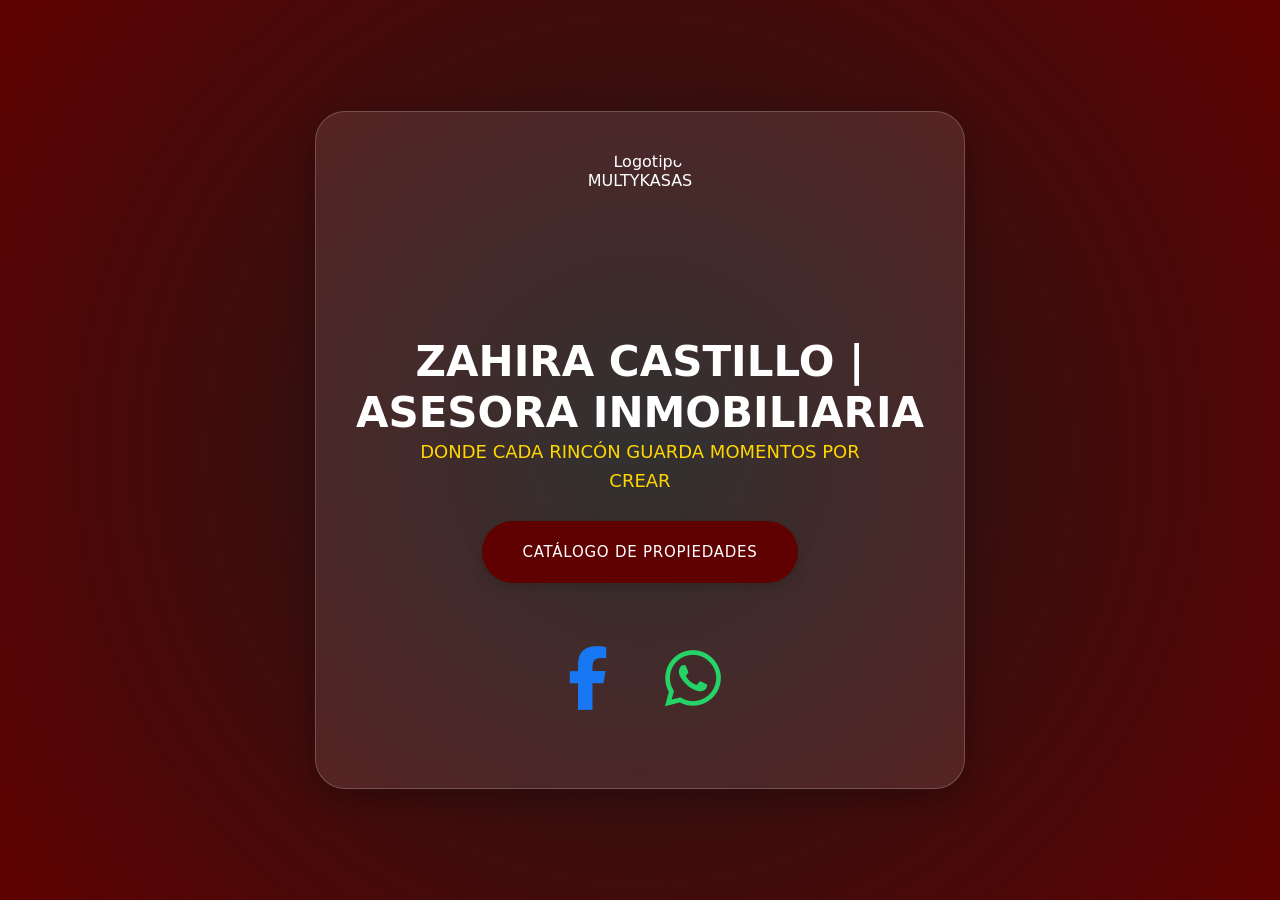
==== index.html @ 3eb7294c "Add files via upload" ====
<!DOCTYPE html>
<html lang="es">

<head>
    <meta charset="UTF-8">
    <meta name="viewport" content="width=device-width, initial-scale=1.0">

    <title>ZAHIRA CASTILLO </title>
    <meta name="description" content="Asesoría profesional en bienes raíces.">
    <link rel="canonical" href="https://zahiramultykasas.github.io/">

    <link rel="preconnect" href="https://fonts.googleapis.com">
    <link rel="preconnect" href="https://fonts.gstatic.com" crossorigin>

    <meta property="og:type" content="website">
    <meta property="og:url" content="https://zahiramultykasas.github.io/">
    <meta property="og:title" content="ZAHIRA CASTILLO | ASESORA INMOBILIARIA ">
    <meta property="og:description" content="Asesoría profesional en bienes raíces. Propiedades de alto valor.">
    <meta property="og:image" content="https://zahiramultykasas.github.io/ASSETS/IMAGES/LOGO MULTYKASAS.jpg">
    <link rel="icon" href="ASSETS/IMAGES/LOGO MULTYKASAS.jpg" type="image/jpeg">

    <link rel="stylesheet" href="https://cdnjs.cloudflare.com/ajax/libs/font-awesome/6.5.1/css/all.min.css">

    <link rel="stylesheet" href="styles.css">

    <!-- Google tag (gtag.js) -->
    <script async src="https://www.googletagmanager.com/gtag/js?id=G-34GCWCK37X"></script>
    <script>
        window.dataLayer = window.dataLayer || [];
        function gtag() { dataLayer.push(arguments); }
        gtag('js', new Date());

        gtag('config', 'G-34GCWCK37X');
    </script>
</head>

<body>
    <!-- Video de fondo -->
    <video class="video-background" autoplay loop muted playsinline>
        <source src="ASSETS/VIDEO/VIDEO 1.mp4" type="video/mp4">
    </video>

    <main class="main-container">
        <article class="profile-card">

            <div class="profile-header">
                <img src="ASSETS/IMAGES/LOGO MULTYKASAS.jpg" alt="Logotipo MULTYKASAS" class="profile-logo"
                    fetchpriority="high" decoding="async">
            </div>

            <div class="profile-body">
                <h1 class="profile-title">ZAHIRA CASTILLO | ASESORA INMOBILIARIA </h1>
                <p class="profile-description">
                    DONDE CADA RINCÓN GUARDA MOMENTOS POR CREAR
                </p>
            </div>

            <div class="profile-cta">
                <a href="listado.html" class="cta-button" target="_blank" rel="noopener noreferrer">
                    CATÁLOGO DE PROPIEDADES
                </a>
            </div>

            <nav class="social-bar">
                <a href="https://www.facebook.com/profile.php?id=61565083200651" class="social-link facebook"
                    target="_blank" rel="noopener noreferrer">
                    <i class="fab fa-facebook-f"></i>
                </a>
                <a href="https://wa.me/+5216643567270" class="social-link whatsapp" target="_blank"
                    rel="noopener noreferrer">
                    <i class="fab fa-whatsapp"></i>
                </a>

            </nav>
        </article>
    </main>

    <script>
        const GITHUB_USER = "zahiramultykasas"; // CAMBIA ESTO

        async function trackClick(platform) {
            // 1. Registro en Google Analytics 4 (Métrica con Fechas)
            if (typeof gtag === 'function') {
                gtag('event', 'click_social', {
                    'plataforma': platform
                });
            }

            try {
                // 2. Registro en CounterAPI (Odómetro Total)
                await fetch(`https://api.counterapi.dev/v1/${GITHUB_USER}/${platform}/up`, {
                    keepalive: true,
                    mode: 'no-cors'
                });
            } catch (error) {
                // Falla silenciosa: si hay AdBlock, la página sigue funcionando perfecto
            }
        }

        // Debounce para evitar clics accidentales múltiples
        function debounce(func, wait) {
            let timeout;
            return function (...args) {
                clearTimeout(timeout);
                timeout = setTimeout(() => func.apply(this, args), wait);
            };
        }

        document.querySelectorAll('.social-link, .cta-button').forEach(el => {
            el.addEventListener('click', debounce((e) => {
                // Usamos 'el' en lugar de 'e.currentTarget' porque el evento expira tras el timeout
                const platform = el.classList.contains('cta-button')
                    ? 'catalogo'
                    : el.className.split(' ')[1];

                trackClick(platform);
            }, 300));
        });
    </script>
</body>

</html>
---- styles.css ----
/* --- 1. RESET + VARIABLES CSS --- */
:root {
    /* Colores base */
    --bg-color-dark: #5f0101;
    --bg-gradient-color: #1a1a1a;
    --card-white: #5f0101;
    --text-main: #ffffff;
    --text-dark: #ffffff;

    /* Colores de marca para redes (basados en la imagen) */
    --color-facebook: #1877f2;
    --color-whatsapp: #25d366;
    --color-instagram: #ed2c6c;
    --color-tiktok: #000000;
}

* {
    margin: 0;
    padding: 0;
    box-sizing: border-box;
}

body {
    font-family: system-ui, -apple-system, BlinkMacSystemFont, "Segoe UI", Roboto, "Helvetica Neue", Arial, sans-serif;
    color: var(--text-main);
    background: radial-gradient(circle, var(--bg-gradient-color) 0%, var(--bg-color-dark) 100%);
    background-size: cover;
    min-height: 100dvh;
    /* Fix para Safari iOS */
    display: flex;
    justify-content: center;
    align-items: center;
    overflow-x: hidden;
    padding: 20px;
}

/* --- VIDEO DE FONDO --- */
.video-background {
    position: fixed;
    top: 0;
    left: 0;
    width: 100vw;
    height: 100vh;
    object-fit: cover;
    z-index: -1;
    /* Se asegura de estar detrás de todo el contenido */
    pointer-events: none;
    /* Evita que el video interfiera con los clics del usuario */
    filter: brightness(0.4);
    /* Oscurece el video directamente (0.4 es 40% de brillo) */
}

/* --- 2. LAYOUT CENTRADO Y TARJETA --- */
.main-container {
    width: 100%;
    display: flex;
    justify-content: center;
    align-items: center;
}

.profile-card {
    text-align: center;
    width: 100%;
    max-width: 650px;
    display: flex;
    flex-direction: column;
    align-items: center;
    gap: clamp(15px, 3vw, 25px);

    /* --- EFECTO CRISTALINO (Glassmorphism) --- */
    background: rgba(255, 255, 255, 0.1);
    /* Fondo súper traslúcido */
    backdrop-filter: blur(15px);
    /* Desenfoque del fondo (el efecto cristal) */
    -webkit-backdrop-filter: blur(15px);
    /* Soporte para Safari */
    border: 1px solid rgba(255, 255, 255, 0.2);
    /* Borde blanco sutil */
    border-radius: 30px;
    /* Bordes redondeados como en tu imagen */
    padding: clamp(30px, 5vw, 40px) clamp(20px, 4vw, 30px);
    /* Espaciado interno */
    box-shadow: 0 8px 32px rgba(0, 0, 0, 0.3);
    /* Sombra para despegarlo del video */
}

/* --- 3. COMPONENTES --- */

/* Logo circular */
.profile-logo {
    width: clamp(100px, 20vw, 160px);
    /* Tamaño fluido */
    height: clamp(100px, 20vw, 160px);
    /* Tamaño fluido */
    border-radius: 50%;
    object-fit: cover;
    display: block;
}

/* Textos principales */
.profile-title {
    font-size: clamp(24px, 5vw, 42px);
    /* Título fluido */
    font-weight: 700;
    line-height: 1.2;
}

.profile-description {
    font-size: clamp(14px, 1.5vw, 18px);
    /* Texto fluido */
    max-width: 480px;
    margin: 0 auto;
    font-weight: 400;
    line-height: 1.6;
    color: #ffd700;
}

/* Botón CTA (Blanco redondeado) */
.cta-button {
    display: inline-block;
    background-color: var(--card-white);
    color: var(--text-dark);
    text-decoration: none;
    font-weight: 500;
    text-transform: uppercase;
    font-size: clamp(13px, 1.2vw, 15px);
    letter-spacing: 0.05em;
    padding: clamp(15px, 2.5vw, 22px) clamp(25px, 4vw, 40px);
    border-radius: 50px;
    box-shadow: 0 4px 15px rgba(0, 0, 0, 0.2);
    transition: transform 0.2s ease, box-shadow 0.2s ease, background-color 0.2s ease, color 0.2s ease;
}

.cta-button:hover {
    transform: translateY(-2px);
    box-shadow: 0 6px 20px rgba(0, 0, 0, 0.3);
    background-color: var(--text-dark);
    color: var(--card-white);
}

/* Contenedor de Redes Sociales (Sin fondo) */
.social-bar {
    display: flex;
    gap: clamp(15px, 3vw, 25px);
    padding: 10px 0;
}

.social-link {
    display: flex;
    justify-content: center;
    align-items: center;
    width: clamp(40px, 12vw, 80px);
    height: clamp(80px, 12vw, 120px);
    text-decoration: none;
    color: #ffffff;
    /* Color blanco para todos los iconos */
    font-size: clamp(48px, 6vw, 64px);
    /* Aumentamos un poco el tamaño del ícono al no tener fondo */
    transition: transform 0.2s ease, opacity 0.2s ease, color 0.2s ease;
}

.social-link.facebook {
    color: var(--color-facebook);
    /* Azul de Facebook (#1877f2) */
}

.social-link.whatsapp {
    color: var(--color-whatsapp);
    /* Verde de WhatsApp (#25d366) */
}

.social-link:hover {
    transform: translateY(-4px);
    opacity: 0.8;
    color: #ffffff;
    /* Se vuelven blancos al pasar el cursor */
}

/* Iconos todos en color blanco */
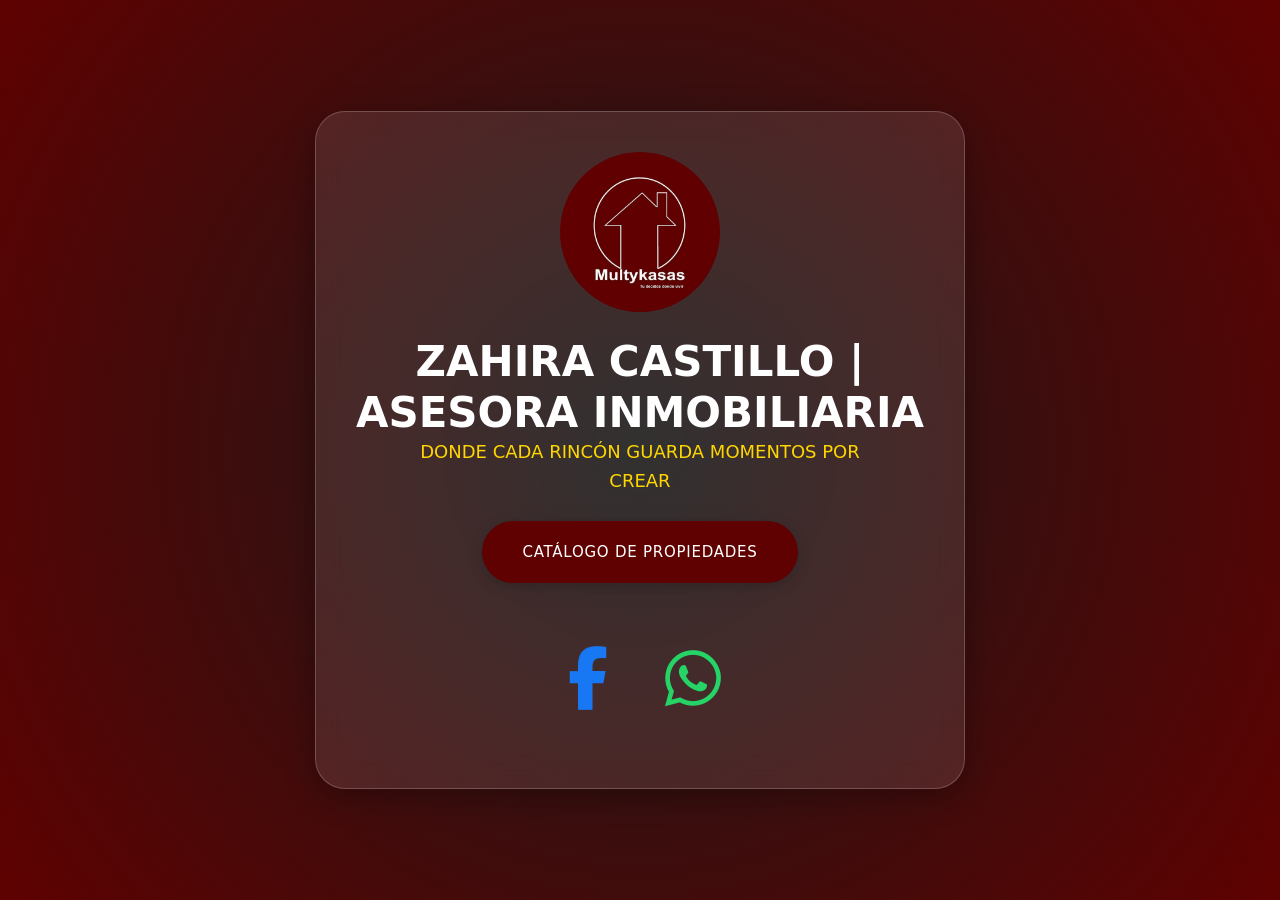
==== commit 804cf297: "Add files via upload" ====
--- a/index.html
+++ b/index.html
@@ -15,7 +15,8 @@
     <meta property="og:type" content="website">
     <meta property="og:url" content="https://zahiramultykasas.github.io/">
     <meta property="og:title" content="ZAHIRA CASTILLO | ASESORA INMOBILIARIA ">
-    <meta property="og:description" content="Asesoría profesional en bienes raíces. Propiedades de alto valor.">
+    <meta property="og:description"
+        content="Asesoría que transforma propiedades en oportunidades. Tu mejor decisión inmobiliaria empieza aquí.">
     <meta property="og:image" content="https://zahiramultykasas.github.io/ASSETS/IMAGES/LOGO MULTYKASAS.jpg">
     <link rel="icon" href="ASSETS/IMAGES/LOGO MULTYKASAS.jpg" type="image/jpeg">
 
@@ -24,13 +25,13 @@
     <link rel="stylesheet" href="styles.css">
 
     <!-- Google tag (gtag.js) -->
-    <script async src="https://www.googletagmanager.com/gtag/js?id=G-34GCWCK37X"></script>
+    <script async src="https://www.googletagmanager.com/gtag/js?id=G-K27TLEY7KB"></script>
     <script>
         window.dataLayer = window.dataLayer || [];
         function gtag() { dataLayer.push(arguments); }
         gtag('js', new Date());
 
-        gtag('config', 'G-34GCWCK37X');
+        gtag('config', 'G-K27TLEY7KB');
     </script>
 </head>
 
